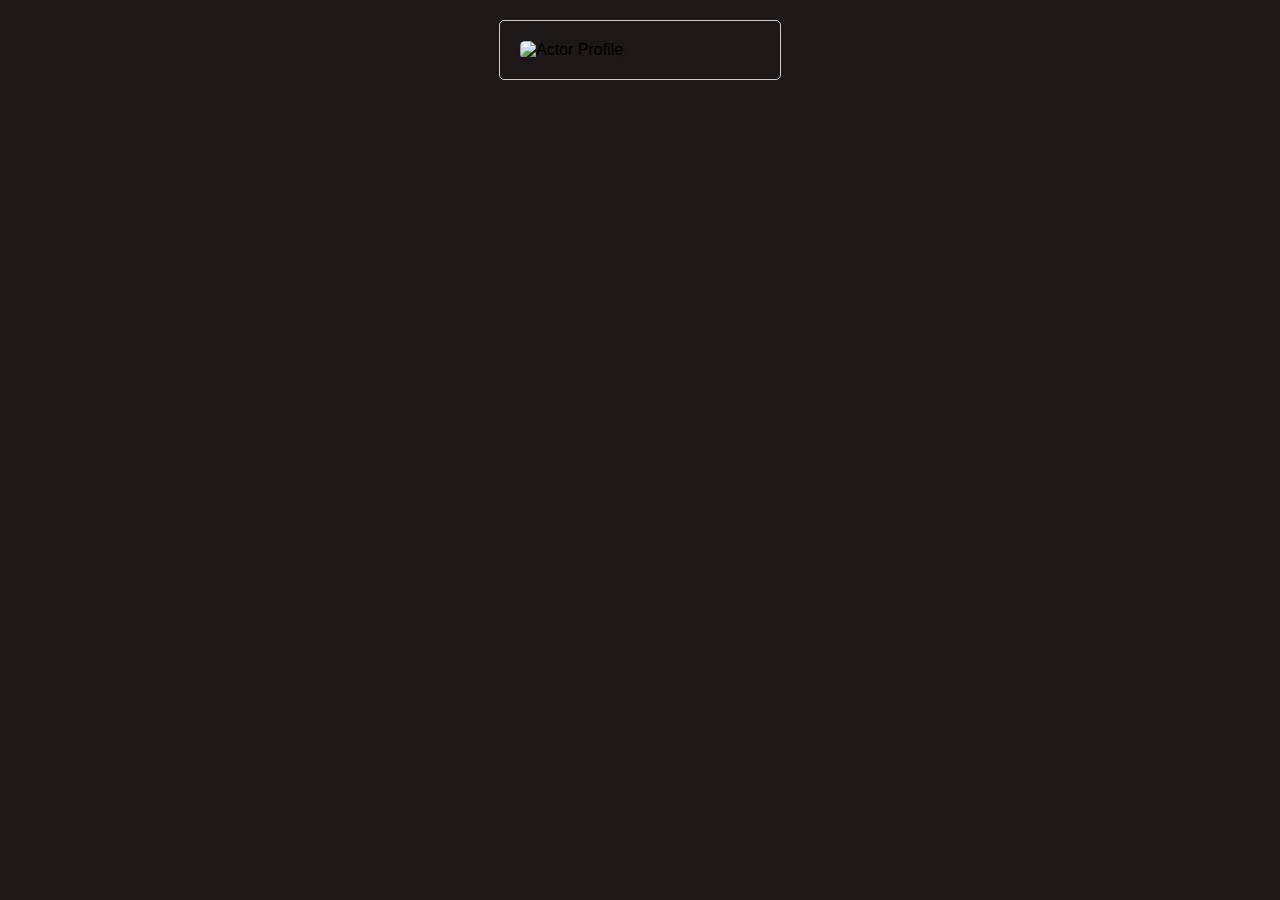
==== html/person.html @ d5df89be "Inicio proyecto" ====
<!DOCTYPE html>
<html lang="en">

<head>
  <meta charset="UTF-8">
  <meta name="viewport" content="width=device-width, initial-scale=1.0">
  <title>Person Details</title>
  <link rel="stylesheet" href="../css/person.css">
</head>

<body onload="loadPersonDetails()">
    <div class="container">
        <div class="image-container">
            <img id="profile-image" src="" alt="Actor Profile">
          </div>
          <div id="person-details" class="details-container">
            <!-- Los detalles del actor se mostrarán aquí -->
          </div>
      </div>

    <script src="../javascript/main.js"></script>
</body>

</html>
---- css/person.css ----
body {
    margin: 0;
    font-family: Arial, sans-serif;
    background-color: #1f1818;
    display: flex;
    justify-content: center;
    align-items: center;
    flex-direction: column;
  }
  
  .container {
    display: flex;
    justify-content: center;
    align-items: flex-start;
    max-width: 1000px;
    margin-top: 20px;
    border: 1px solid #ccc;
    border-radius: 5px;
  }
  
  .image-container {
    width: 200px;
    margin: 20px;
  }
  
  .image-container img {
    width: 100%;
    border-radius: 5px;
    box-shadow: 0 2px 4px rgba(0, 0, 0, 0.1);
  }
  
  .details-container {
    flex: 1;
    padding: 20px;
  }
  
  .details-container h2 {
    margin-bottom: 10px;
  }
  
  .details-container p {
    margin-bottom: 5px;
  }
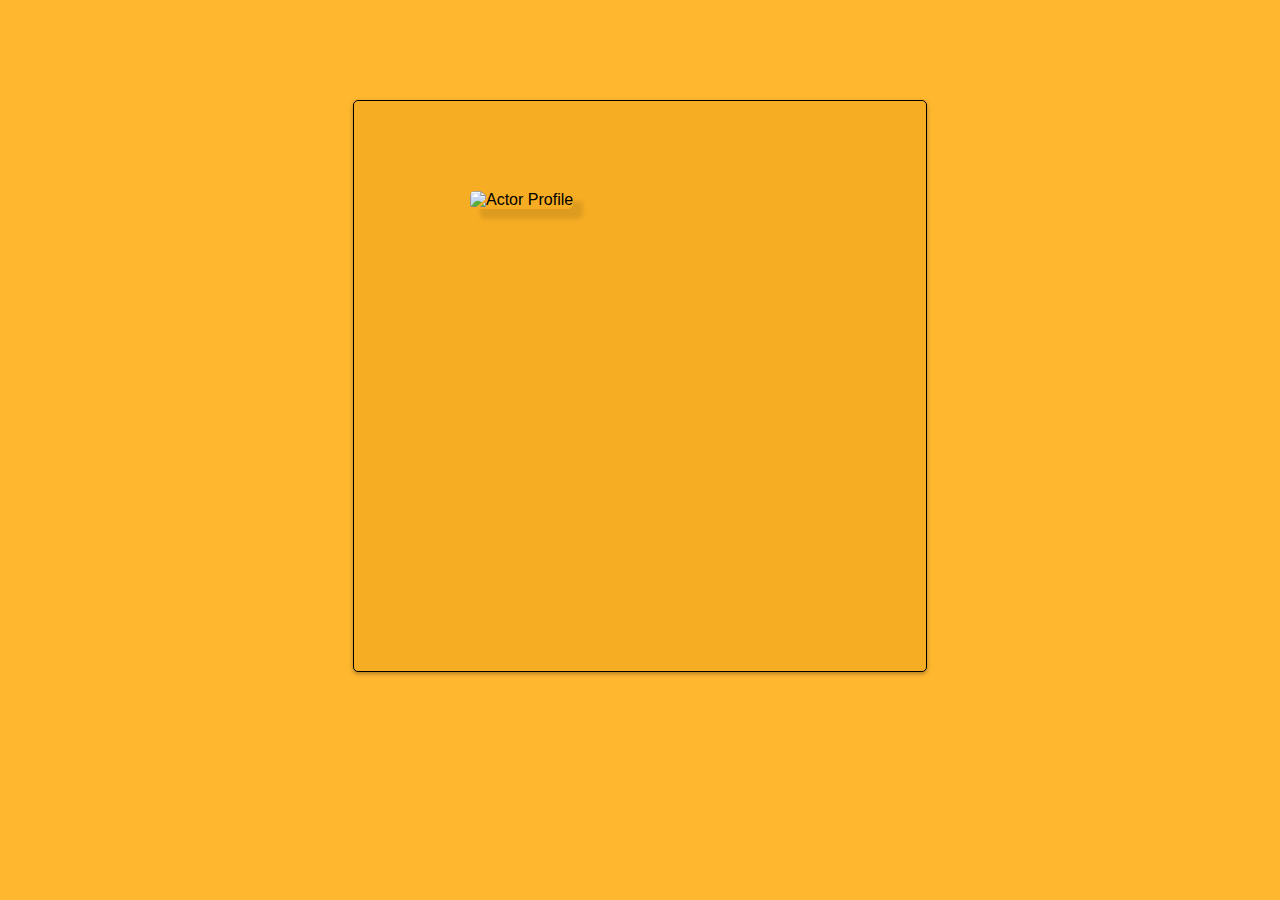
==== commit 8fa35219: "agrego visaulizar actor al detalle" ====
--- a/html/person.html
+++ b/html/person.html
@@ -9,16 +9,21 @@
 </head>
 
 <body onload="loadPersonDetails()">
-    <div class="container">
-        <div class="image-container">
-            <img id="profile-image" src="" alt="Actor Profile">
-          </div>
-          <div id="person-details" class="details-container">
-            <!-- Los detalles del actor se mostrarán aquí -->
-          </div>
+  <div class="container">
+      <div class="image-container">
+        <img id="profile-image" src="" alt="Actor Profile">
       </div>
+      <div>
+        <div id="person-details" class="details-container">
+          <!-- Los detalles del actor se mostrarán aquí -->
+        </div>
+        <div id="movie-carousel" class="carousel-container">
+          <!-- El carrusel de películas se mostrará aquí -->
+        </div>
+      </div>
+  </div>
 
-    <script src="../javascript/main.js"></script>
+  <script src="../javascript/main.js"></script>
 </body>
 
 </html>--- a/css/person.css
+++ b/css/person.css
@@ -1,7 +1,7 @@
 body {
     margin: 0;
     font-family: Arial, sans-serif;
-    background-color: #1f1818;
+    background-color: rgb(255, 183, 48);
     display: flex;
     justify-content: center;
     align-items: center;
@@ -12,32 +12,74 @@
     display: flex;
     justify-content: center;
     align-items: flex-start;
-    max-width: 1000px;
-    margin-top: 20px;
-    border: 1px solid #ccc;
+    min-width: 40%;
+    max-width: 60%;
+    max-height: 100%;
+    margin-top: 100px;
+    padding: 30px;
+    border: 1px solid black;
     border-radius: 5px;
+    box-shadow: 0 2px 4px rgba(0, 0, 0, 0.3); /* Agrega una sombra */
+    background-color: rgb(247, 173, 35);
   }
   
   .image-container {
-    width: 200px;
-    margin: 20px;
+    width: 300px;
+    height: 450px;
+    margin-top: 60px;
+    margin-right: 30px;
+    margin-left: 30px;
+    min-width: 300px;
   }
   
   .image-container img {
     width: 100%;
     border-radius: 5px;
-    box-shadow: 0 2px 4px rgba(0, 0, 0, 0.1);
+    box-shadow: 10px 10px 4px rgba(0, 0, 0, 0.1);
   }
   
   .details-container {
     flex: 1;
     padding: 20px;
+    height: 50%;
+    width: 100%;
   }
   
   .details-container h2 {
     margin-bottom: 10px;
+    font-size: 40px;
   }
   
   .details-container p {
     margin-bottom: 5px;
-  }+    font-size: 20px;
+  }
+
+
+/* ----------------- Corrousel --------------------*/
+
+.carousel-container {
+  display: flex; /* Cambiar a flex para mostrar las imágenes en una fila */
+  overflow-x: auto; /* Agregar scroll horizontal si el contenido excede el ancho del contenedor */
+  white-space: nowrap; /* Evitar que las imágenes se colapsen y aparezcan en una sola línea */
+  margin-left: 15px;
+}
+
+.movie-card {
+  flex: 0 0 auto; /* Evitar que las imágenes se estiren y mantengan su tamaño original */
+  margin-right: 10px; /* Espacio entre las imágenes */
+}
+
+.movie-card img {
+  width: 100px; /* Ancho deseado para cada imagen */
+  border-radius: 5px;
+  box-shadow: 0 2px 4px rgba(0, 0, 0, 0.1);
+}
+
+.movie-card p {
+  font-size: 12px; /* Ajusta el tamaño de fuente según tus preferencias */
+  max-width: 100px; /* Establece un ancho máximo para el párrafo */
+  overflow: hidden; /* Oculta el contenido que exceda el ancho máximo */
+  white-space: normal; /* Permite que el texto haga saltos de línea si excede el ancho máximo */
+  margin-top: 5px; /* Ajusta el margen superior según tus preferencias */
+}